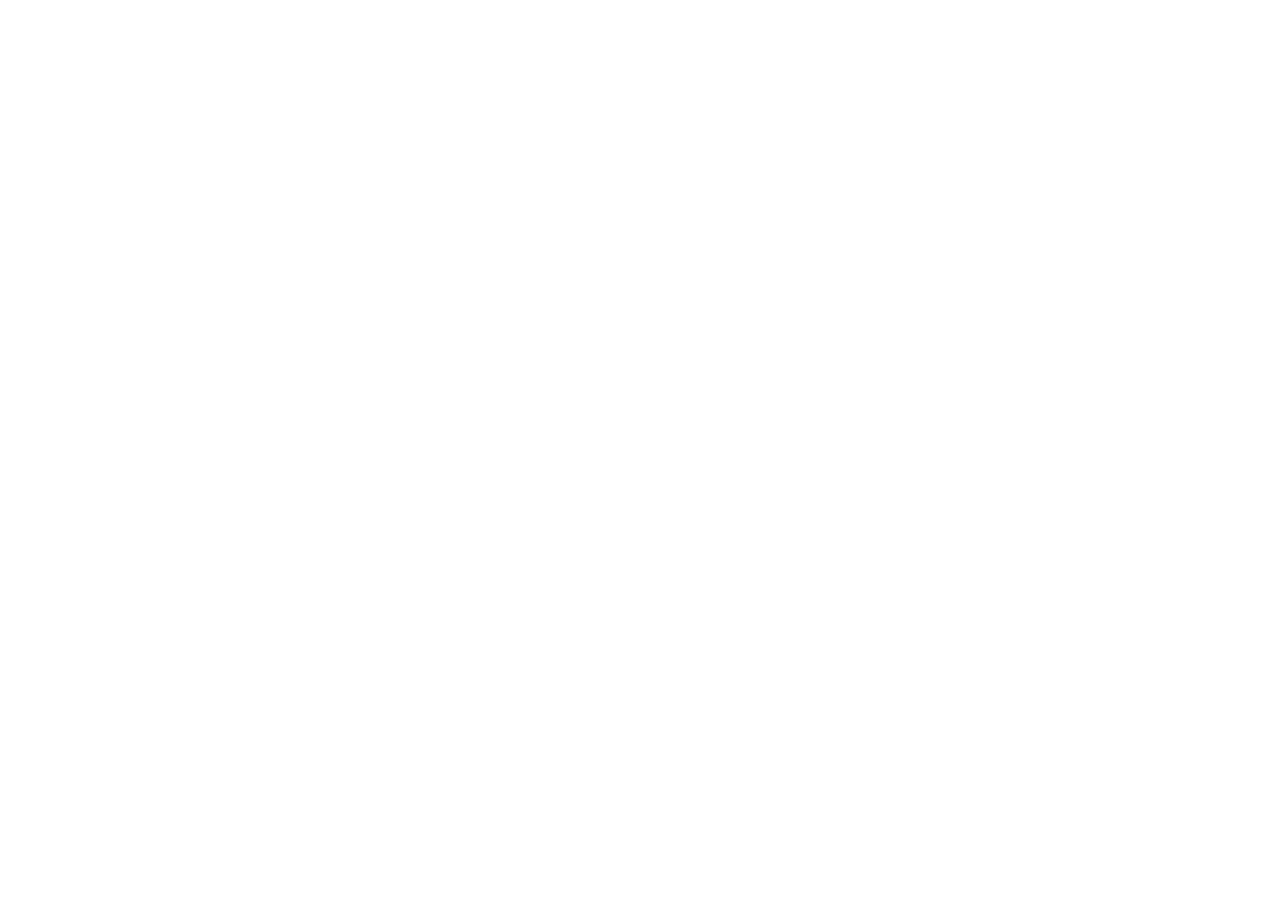
==== lab2-13.10/index.html @ 347fb730 "slider" ====
<!DOCTYPE html>
<html lang="en">
  <head>
    <meta charset="UTF-8" />
    <meta name="viewport" content="width=device-width, initial-scale=1.0" />
    <title>Document</title>
    <link rel="stylesheet" href="styles.css" />
  </head>

  <body>
    <div id="slider">
      <div class="slides"></div>
    </div>
    <main></main>
    <script src="main.js"></script>
  </body>
</html>
---- lab2-13.10/styles.css ----
/* #slider {
    width: 600px;
    height: 400px;
    margin: 100px auto 0 auto;
    overflow: hidden;
}
#slider .slides {
    display: flex;
    animation-name: pociag-w-lewo;
    animation-duration: 4s;
    animation-delay: 1s;
    animation-timing-function: ease-in-out;
}

@keyframes pociag-w-lewo {
    0% {
        transform: translateX(0);
    }
    100% {
        transform: translateX(-2000px);
    }
} */
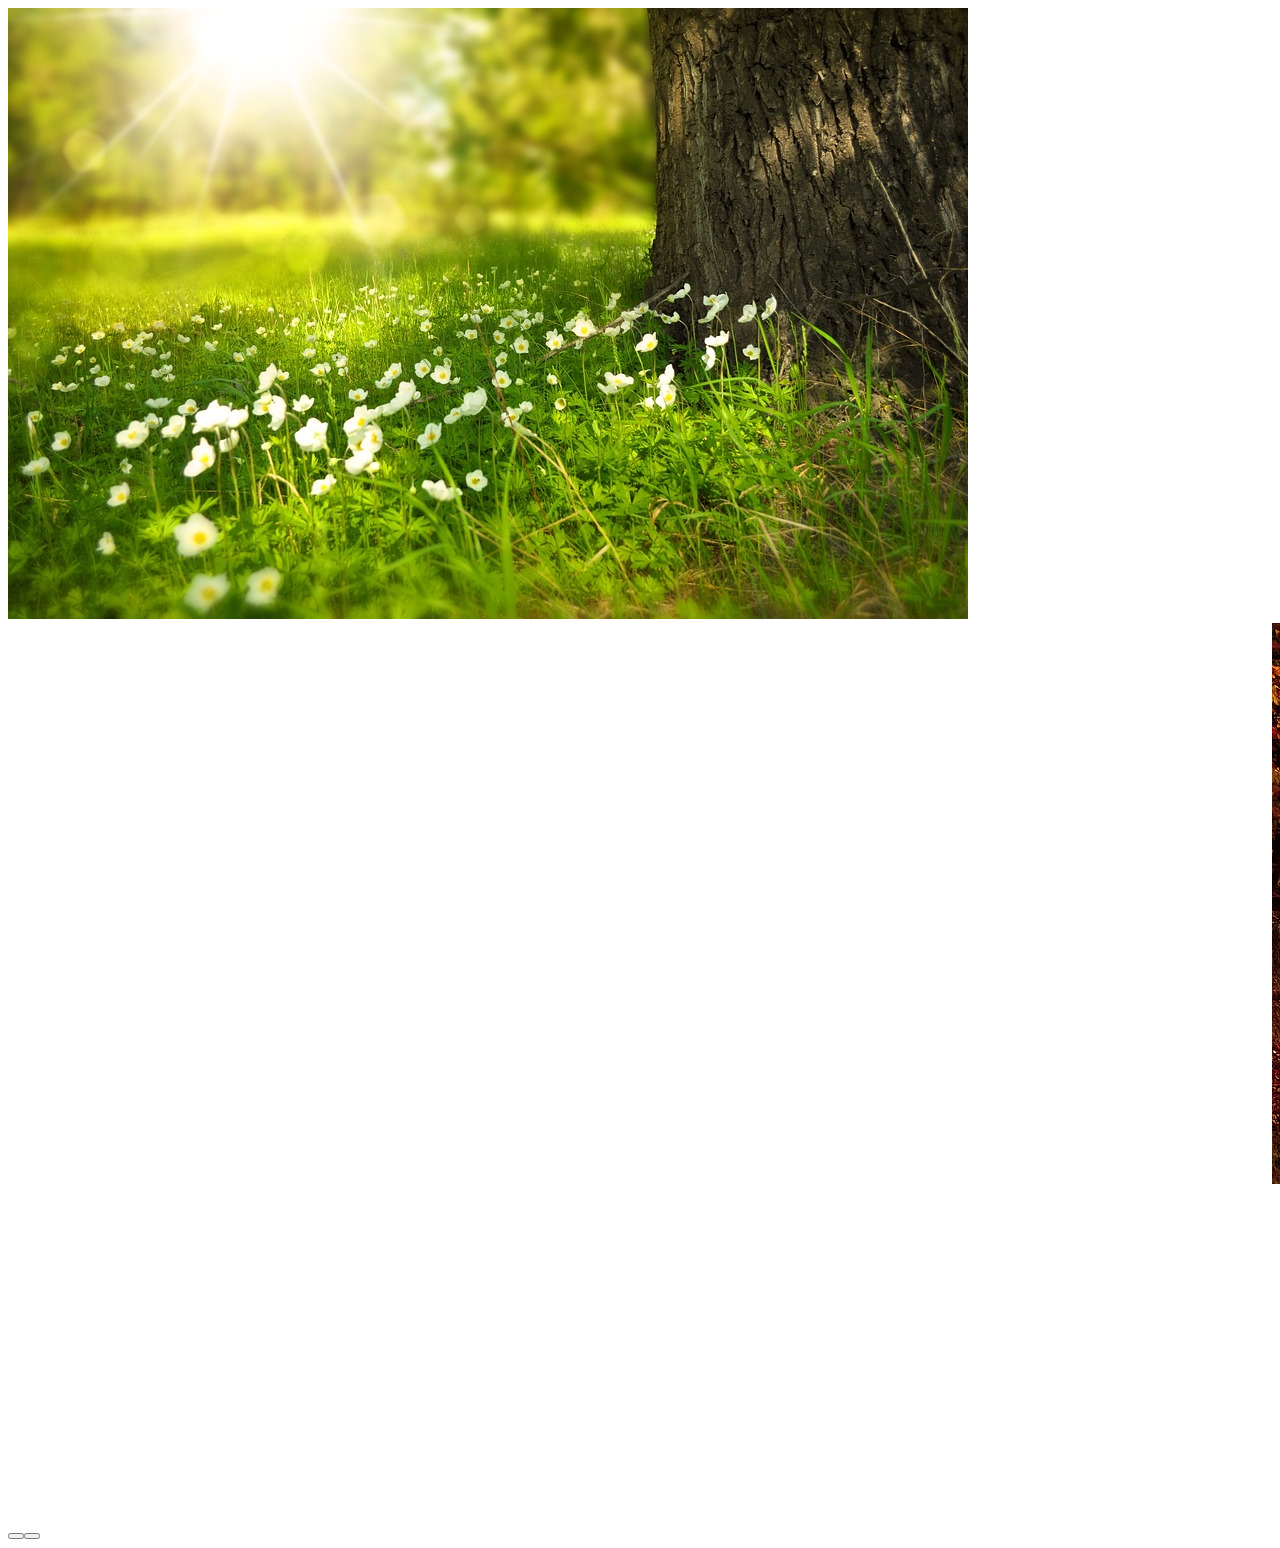
==== commit 8575106d: "pictures dynamic css style TransX" ====
--- a/lab2-13.10/index.html
+++ b/lab2-13.10/index.html
@@ -2,16 +2,12 @@
 <html lang="en">
   <head>
     <meta charset="UTF-8" />
+    <meta http-equiv="X-UA-Compatible" content="IE=edge" />
     <meta name="viewport" content="width=device-width, initial-scale=1.0" />
     <title>Document</title>
-    <link rel="stylesheet" href="styles.css" />
   </head>
-
   <body>
-    <div id="slider">
-      <div class="slides"></div>
-    </div>
-    <main></main>
-    <script src="main.js"></script>
+    <div class="slider"></div>
+    <script src="./main.js"></script>
   </body>
 </html>
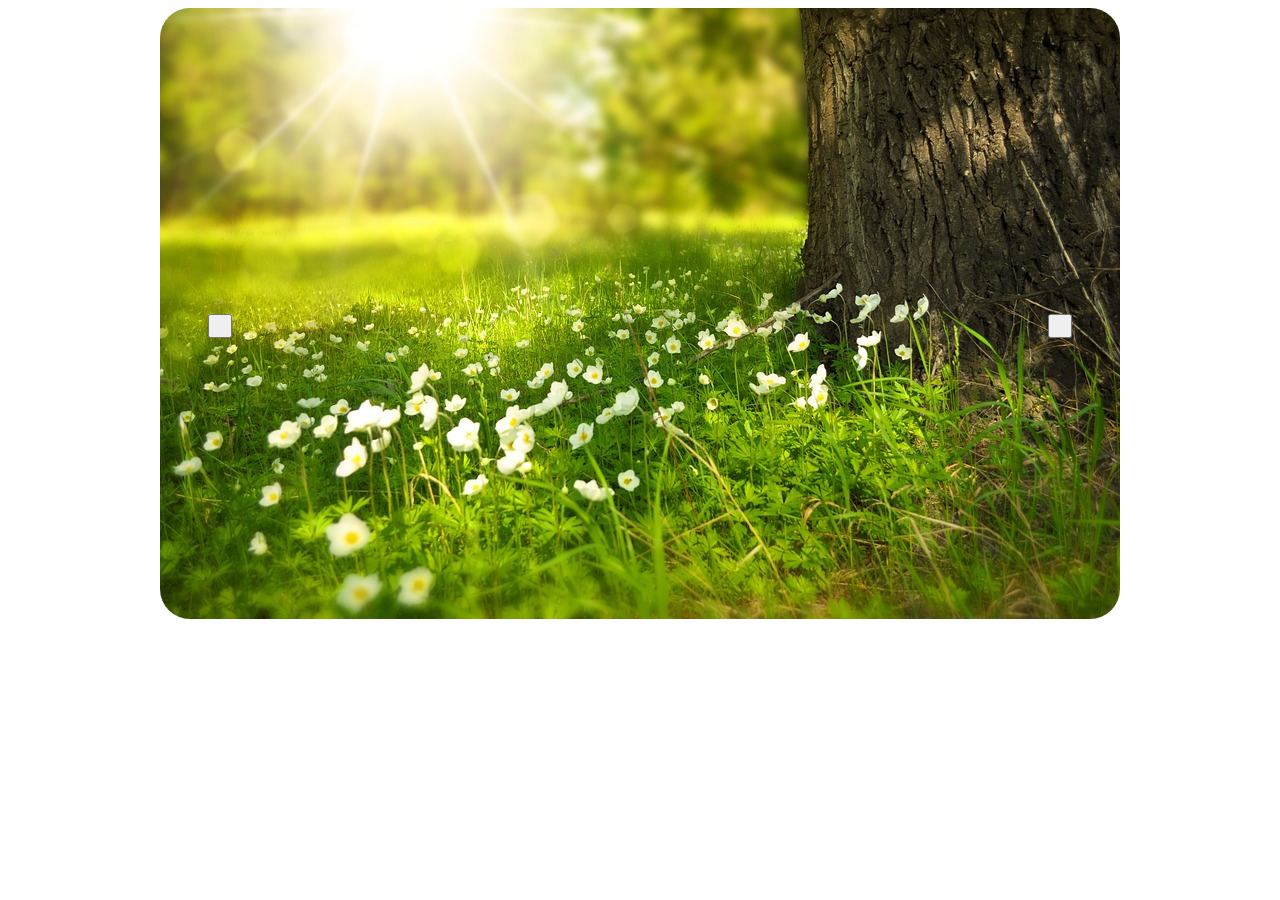
==== commit a232314a: "slider done" ====
--- a/lab2-13.10/index.html
+++ b/lab2-13.10/index.html
@@ -4,6 +4,7 @@
     <meta charset="UTF-8" />
     <meta http-equiv="X-UA-Compatible" content="IE=edge" />
     <meta name="viewport" content="width=device-width, initial-scale=1.0" />
+    <link rel="stylesheet" href="./styles.css" />
     <title>Document</title>
   </head>
   <body>
--- a/lab2-13.10/styles.css
+++ b/lab2-13.10/styles.css
@@ -0,0 +1,46 @@
+*{
+    padding: 0;
+    box-sizing: border-box;
+}
+body{
+    height: 100%;
+    display: grid;
+    place-items: center;
+}
+.slider{
+    width: 100%;
+    height: 611px;
+    max-width: 960px;
+    position: relative;
+    overflow: hidden;
+    border-radius: 30px;
+}
+
+.slide{
+    width: 100%;
+    height: 611px;
+    max-width: 960px;
+    position:absolute;
+    transition: all 0.5s;
+}
+
+.slide img{
+    width: 100%;
+    height: 100%;
+    object-fit: center;
+}
+
+.btn{
+    position: absolute;
+    color: white;
+    padding: 10px;
+}
+
+.btn-next{
+    top:50%;
+    right:5%;
+}
+.btn-back{
+    top:50%;
+    left:5%;
+}